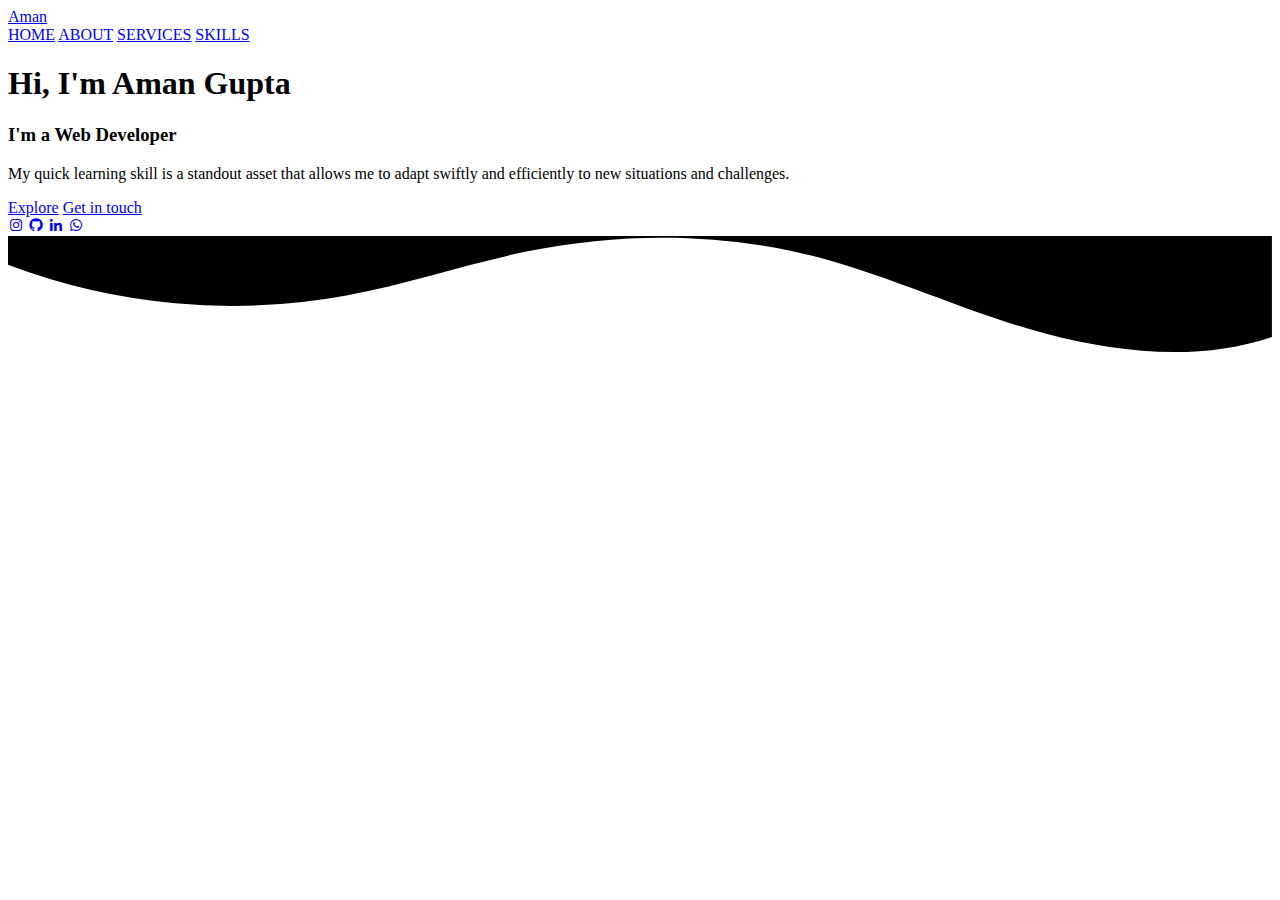
==== index.html @ 188b066a "Add files via upload" ====
<!DOCTYPE html>
<html lang="en" >
<head>
    <meta charset="UTF-8">
    <meta http-equiv="X-UA-Compatible" content="IE=edge">
    <meta name="viewport" content="width=device-width, initial-scale=1.0">
    <link rel="stylesheet" type="text/css" href="style.css">
    <link href='https://unpkg.com/boxicons@2.1.4/css/boxicons.min.css' rel='stylesheet'>
    <link href="https://cdn.jsdelivr.net/npm/bootstrap@5.3.2/dist/css/bootstrap.min.css" rel="stylesheet" integrity="sha384-T3c6CoIi6uLrA9TneNEoa7RxnatzjcDSCmG1MXxSR1GAsXEV/Dwwykc2MPK8M2HN" crossorigin="anonymous">
    <title>PORTFOLIO</title>
</head>
<body>
    <header class="header">
        <!-- <img src="/imges/brand-logo-for-my-name-Aman (3).png" alt="LOGO"> -->
        <a href="index.html" class="logo">Aman</a>
        <nav class="navbar">
            <a href="index.html">HOME</a>
            <a href="about.html">ABOUT</a>
            <a href="services.html">SERVICES</a>
            <a href="skills.html">SKILLS</a>
        </nav>
    </header>
    <section class="HOME">
        <div class="home-content hidden">
            <h1>Hi, I'm Aman Gupta</h1>
            <h3>I'm a Web Developer</h3>
            <p>
                My quick learning skill is a standout asset that allows me to adapt swiftly and efficiently to new situations and
                challenges.          </p>
            <div class="btn-box">
                <a href="about.html">Explore</a>
                <a href="mailto: amanrgupta.456@gmail.com" target="_blank">Get in touch</a>
            </div>
        </div>
        <div class="home-sci hidden">
            <a href="https://www.instagram.com/xoolxunt/" target="_blank"><i class='bx bxl-instagram'></i></a>
            <a href="https://github.com/aman090304" target="_blank"><i class='bx bxl-github'></i></a>
            <a href="https://www.linkedin.com/in/aman-gupta-536774229/" target="_blank"><i class='bx bxl-linkedin' ></i></a>
            <a href="https://wa.link/vp86wy" target="_blank"><i class='bx bxl-whatsapp' ></i></a>
            
        </div>
        <div class="custom-shape-divider-top-1683477227">
            <svg data-name="Layer 1" xmlns="http://www.w3.org/2000/svg" viewBox="0 0 1200 120" preserveAspectRatio="none">
                <path d="M321.39,56.44c58-10.79,114.16-30.13,172-41.86,82.39-16.72,168.19-17.73,250.45-.39C823.78,31,906.67,72,985.66,92.83c70.05,18.48,146.53,26.09,214.34,3V0H0V27.35A600.21,600.21,0,0,0,321.39,56.44Z" class="shape-fill"></path>
            </svg>
        </div>
        <div class="ocean">
            <div class="wave"></div>
            <div class="wave"></div>
          </div>
    </section>
    
</body>
<script src="https://cdn.jsdelivr.net/npm/bootstrap@5.3.2/dist/js/bootstrap.bundle.min.js" integrity="sha384-C6RzsynM9kWDrMNeT87bh95OGNyZPhcTNXj1NW7RuBCsyN/o0jlpcV8Qyq46cDfL" crossorigin="anonymous"></script>
<script src="index.js" charset="UTF-8" ></script>
</html>
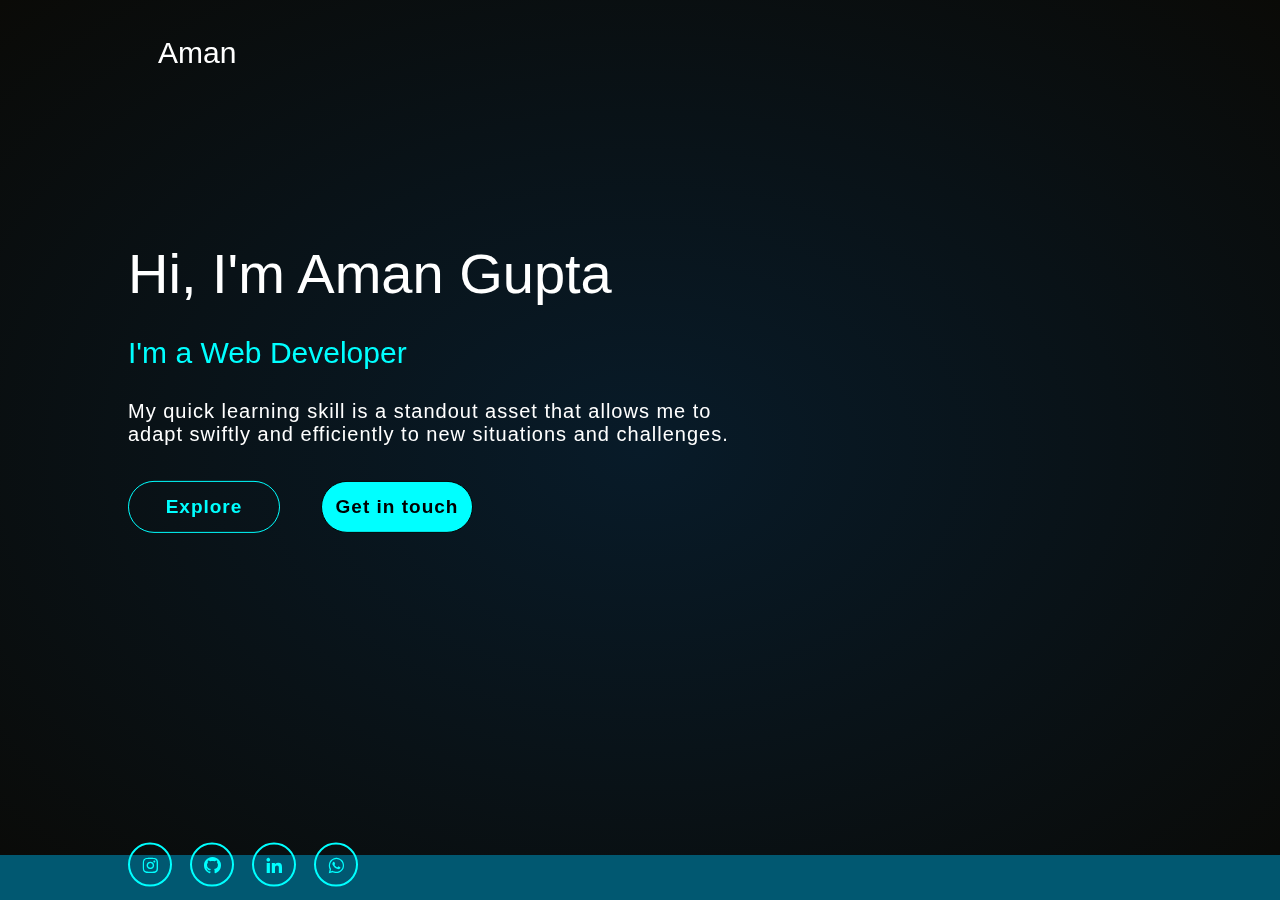
==== commit dacd9359: "Update index.html" ====
--- a/index.html
+++ b/index.html
@@ -5,6 +5,7 @@
     <meta http-equiv="X-UA-Compatible" content="IE=edge">
     <meta name="viewport" content="width=device-width, initial-scale=1.0">
     <link rel="stylesheet" type="text/css" href="style.css">
+    <link rel="website icon" href="brand-logo-for-my-name-Aman__3_-removebg-preview.png">
     <link href='https://unpkg.com/boxicons@2.1.4/css/boxicons.min.css' rel='stylesheet'>
     <link href="https://cdn.jsdelivr.net/npm/bootstrap@5.3.2/dist/css/bootstrap.min.css" rel="stylesheet" integrity="sha384-T3c6CoIi6uLrA9TneNEoa7RxnatzjcDSCmG1MXxSR1GAsXEV/Dwwykc2MPK8M2HN" crossorigin="anonymous">
     <title>PORTFOLIO</title>
@@ -53,4 +54,4 @@
 </body>
 <script src="https://cdn.jsdelivr.net/npm/bootstrap@5.3.2/dist/js/bootstrap.bundle.min.js" integrity="sha384-C6RzsynM9kWDrMNeT87bh95OGNyZPhcTNXj1NW7RuBCsyN/o0jlpcV8Qyq46cDfL" crossorigin="anonymous"></script>
 <script src="index.js" charset="UTF-8" ></script>
-</html> +</html> 
--- a/style.css
+++ b/style.css
@@ -0,0 +1,283 @@
+
+body{
+    font-size: x-large;
+    background-color: #081b29;
+    background-size:cover;
+    background-position:center;
+    margin: 0;
+    padding: 0%;
+    overflow: auto;
+}
+
+.header{
+    position: relative;
+    top: 0;
+    left: 0;
+    width: 100%;
+    padding: 20px 10%;
+    background: transparent;
+    display: inline flex;
+    justify-content:space-between;
+    align-items: center;
+    z-index: 100;
+}
+.logo{
+    font-family: 'poppins', sans-serif;
+    font-size:30px ;
+    color:white;
+    text-decoration:none;
+    padding: 0 30px 0 30px;
+    border-radius: 22px;
+    font-weight: 400;
+    transition: 160ms;
+}
+.logo:hover{
+    box-shadow: 0px 0px 100px 1px aqua;
+}
+.navbar a:first-child{
+    font-size:1rem;
+    color: aqua;
+    text-decoration: underline;
+    text-underline-offset: 5px;
+}
+.navbar a{
+    font-size: 14px;
+    color: white;
+    display: flex;
+    font-family: 'Poppins', sans-serif;
+    font-weight: 400;
+    margin-left: 35px;
+    transition: 160ms;
+    text-decoration:none;
+
+}
+.navbar a:hover{
+    
+    color:aqua;
+    font-size:1rem;
+    text-decoration: underline;
+    text-underline-offset: 3px;
+    transform-origin: center;
+    transition: 400ms;
+    transform-origin: center;
+}
+.HOME{
+    margin-top: 50px;  
+    display:flex;
+    padding: 0 10%;
+    align-items: center;
+}
+.home-content h1{
+    font-size: 56px;
+    font-weight: 500;
+    font-family: 'poppins', sans-serif;
+    margin-bottom: 10px;
+    color: white; 
+}
+.home-content h3{
+    font-size: 30px;
+    font-family: 'poppins', sans-serif;
+    font-weight: 500;
+    color:aqua;
+    
+}
+.home-content p{
+    color: white;
+    font-size: 20px;
+    width: 60%;
+    letter-spacing: 1px;
+    font-family: 'Poppins', sans-serif;
+    margin-top: 20px;
+    margin-bottom: 20px;
+}
+.home-content .btn-box{
+    display: flex;
+    justify-content: space-between;
+    width: 345px;    
+    height: 50px;
+    
+}
+.btn-box a{
+    position: relative;
+    margin-top: 15px;
+    width: 150px;
+    height:100%;
+    font-family: 'poppins', sans-serif;
+    display: inline-flex;
+    background: black;
+    font-size: 19px;
+    border-radius: 50px;
+    border: 1px solid ;
+    font-weight: 600;
+    text-decoration: none;
+    letter-spacing: 1px;
+    justify-content: center;
+    overflow: hidden;
+    align-items: center; 
+    z-index: 200;  
+     
+}
+.btn-box :nth-child(1){
+    background: transparent;
+    color: aqua;
+}
+.btn-box :nth-child(2) {
+    background: aqua;
+    color:black;
+    
+}
+.btn-box :nth-child(1):hover::before{ 
+    content: '';
+    position: absolute;
+    top: 0;
+    left: 0;
+    width: 100%;
+    height: 100% ;
+    z-index: -1;
+    transition: .5s;
+    background-color: aqua;
+}
+.btn-box :nth-child(2):hover::before{
+
+    content: '';
+    position: absolute;
+    top: 0;
+    left: 0;
+    width: 100%;
+    height: 100% ;
+    background-color: transparent;
+    z-index: -1;
+    transition: .5s;
+}
+.btn-box a::before{
+    content: '';
+    position: absolute;
+    top: 0;
+    left: 0;
+    width: 0%;
+    height: 100% ;
+    z-index: -1;
+}
+.btn-box :nth-child(1):hover{
+    color: black;
+    box-shadow: 0 3px 10px 1px black;
+    transform: translateY(5px);
+    transition: 400ms;
+
+}
+.btn-box :nth-child(2):hover{
+    color: aqua;
+    box-shadow: 0 3px 10px 1px black;
+    transform: translateY(5px);
+    transition: 400ms;
+    background: transparent;
+}
+.home-sci {
+    position: absolute;
+    bottom: 20px;
+    width: 230px;
+    display: flex;
+    justify-content: space-between;
+    color: aqua;
+    
+}
+.home-sci a{
+    position: relative;
+    display:inline-flex;
+    justify-content: center;
+    align-items: center;
+    width: 40px;
+    height: 40px;
+    background:transparent;
+    border: 2px solid aqua;
+    border-radius: 50%;
+    font-size: 20px;
+    color:aqua;
+    text-decoration:dashed;
+    overflow: hidden;
+    justify-items: color black;
+    transition: .5s;
+    z-index: 1;
+}
+.home-sci a::before{
+    content: '';
+    position: absolute;
+    top: 0;
+    left: 0;
+    width: 0%;
+    height: 100%;
+    background-color:aqua;
+    z-index: -1;
+    transition: .4s;
+}
+.home-sci a:hover::before{
+    width: 100%;  
+    height: 100%;
+}
+.home-sci a:hover{
+    color:black;
+    transition-delay: .1s;
+    transform: translateY(5px);
+    box-shadow: 0 3px 10px 1px black;
+}
+html, body { height: 100%; }
+body {
+  background:radial-gradient(ellipse at center, #081b29 0%, rgb(10, 10, 7) 100%, #B7E8EB 100%);
+  overflow: hidden;
+}
+
+.ocean { 
+  height: 5%;
+  width:100%;
+  position:absolute;
+  bottom:0;
+  left:0;
+  z-index: -5;
+  background: #015871;
+}
+
+.wave {
+  background: url(https://s3-us-west-2.amazonaws.com/s.cdpn.io/85486/wave.svg) repeat-x; 
+  position: absolute;
+  top: -198px;
+  width: 6400px;
+  height: 198px;
+  animation: wave 7s cubic-bezier( 0.36, 0.45, 0.63, 0.53) infinite;
+  transform: translate3d(0, 0, 0);
+}
+
+.wave:nth-of-type(2) {
+  top: -175px;
+  animation: wave 7s cubic-bezier( 0.36, 0.45, 0.63, 0.53) -.125s infinite, swell 7s ease -1.25s infinite;
+  opacity: 1;
+}
+
+@keyframes wave {
+  0% {
+    margin-left: 0;
+  }
+  100% {
+    margin-left: -1600px;
+  }
+}
+
+@keyframes swell {
+  0%, 100% {
+    transform: translate3d(0,-25px,0);
+  }
+  50% {
+    transform: translate3d(0,5px,0);
+  }
+}
+
+.hidden{
+    opacity: 0;
+    transition: all 800ms;
+    transform: translateY(5%);
+}
+.show{
+    opacity: 1;
+    filter: blur(0);
+    transform: translateY(15%);
+}
+
